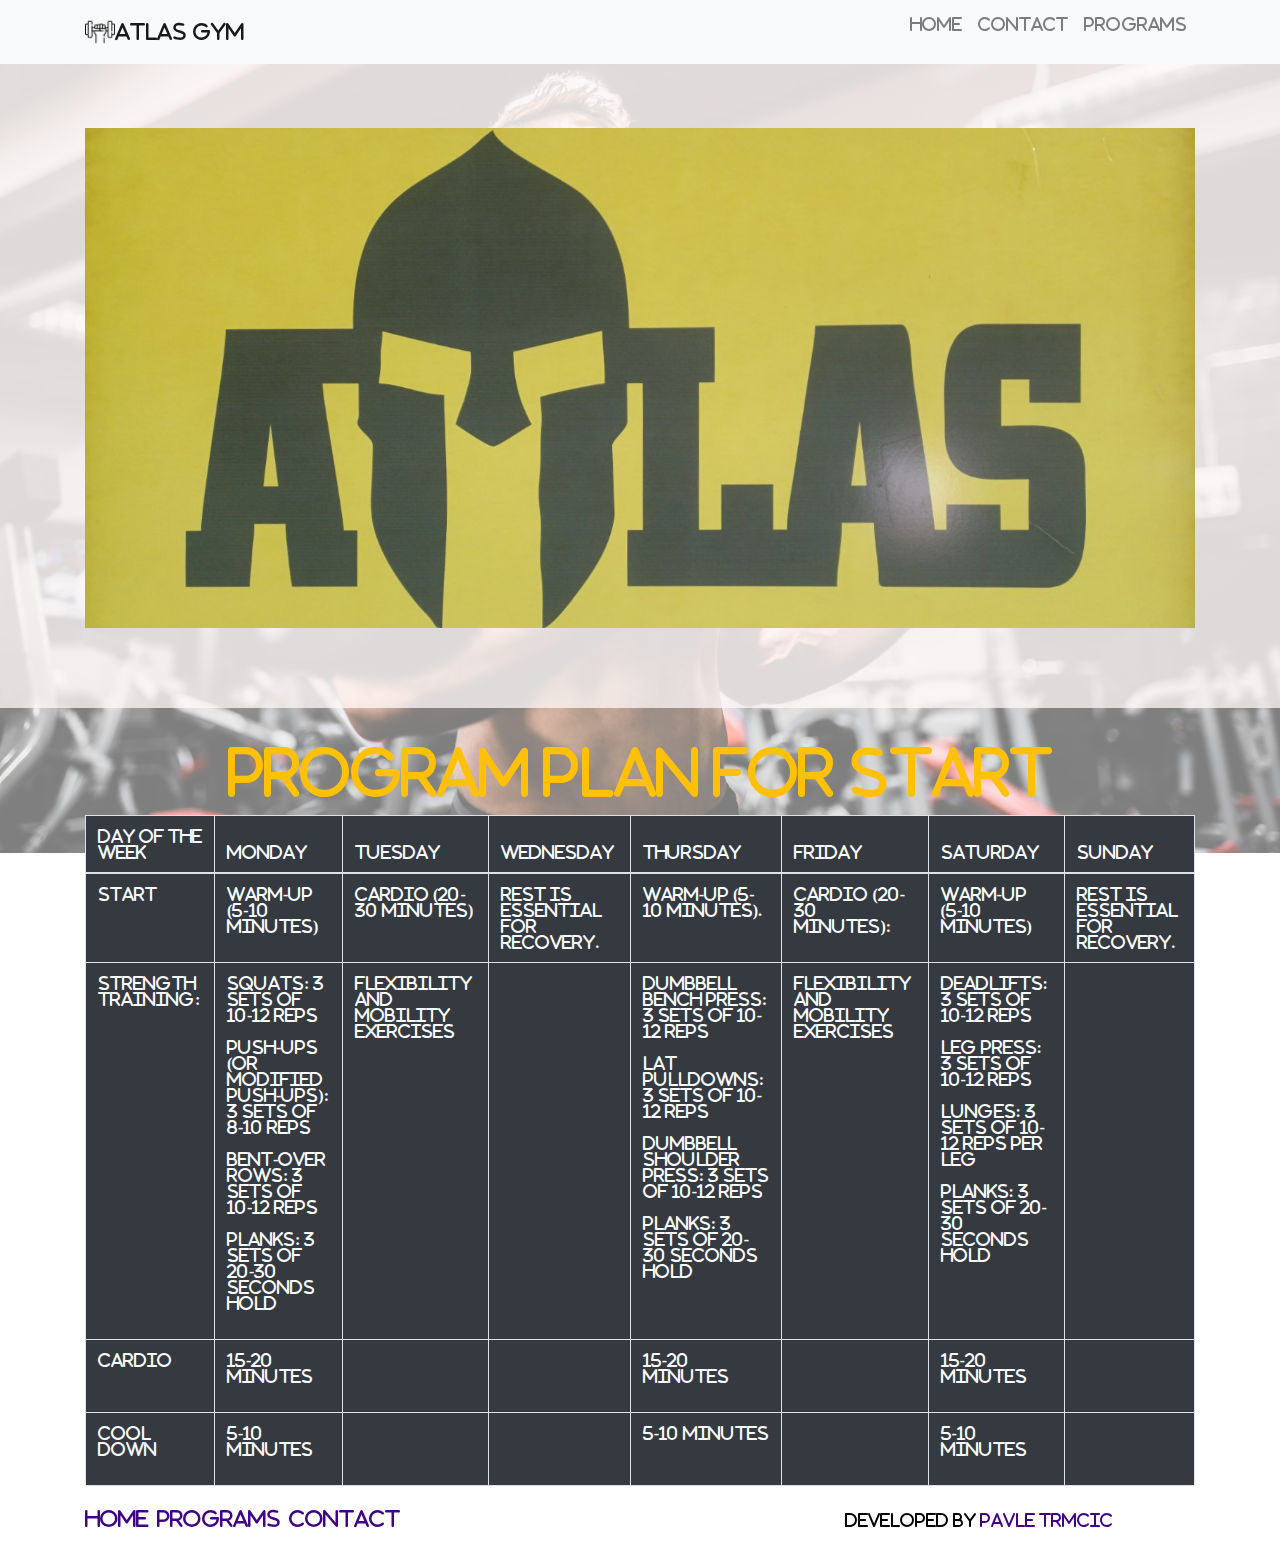
==== programs.html @ 00fd132f "Add files via upload" ====
<!DOCTYPE html>
<html lang="en">
<head>
    <meta charset="UTF-8">
    <meta name="viewport" content="width=device-width, initial-scale=1.0">
    <title>Atlas Gym - Programs</title>
    <link rel="stylesheet" href="https://maxcdn.bootstrapcdn.com/bootstrap/4.0.0/css/bootstrap.min.css">
    <script src="https://code.jquery.com/jquery-3.2.1.slim.min.js"></script>
    <script src="https://cdnjs.cloudflare.com/ajax/libs/popper.js/1.12.9/umd/popper.min.js"></script>
    <script src="https://maxcdn.bootstrapcdn.com/bootstrap/4.0.0/js/bootstrap.min.js"></script>
    <link rel="stylesheet" href="https://cdnjs.cloudflare.com/ajax/libs/font-awesome/6.0.0-beta3/css/all.min.css">

    <link rel="stylesheet" href="main.css">
    <link rel="icon" type="image/x-icon" href="dumbbell.png">

</head>
<body>

<!-- Navigation Menu -->
<nav class="navbar navbar-expand-lg navbar-light bg-light">
    <div class="container">
         <img href="#" src="dumbbell.png" width="30" height="30" class="d-inline-block align-top" alt="Navbar Icon" alt="">
         <a class="navbar-brand fa-solid" href="#">Atlas Gym</a>
        
        <button class="navbar-toggler" type="button" data-toggle="collapse" data-target="#navbarNav" aria-controls="navbarNav" aria-expanded="false" aria-label="Toggle navigation">
            <span class="navbar-toggler-icon"></span>
        </button>
        <div class="collapse navbar-collapse justify-content-end" id="navbarNav">
            <ul class="navbar-nav">
                <li class="nav-item">
                    <a class="nav-link fa-solid" href="index.html">Home</a>
                </p>
                <li class="nav-item">
                    <a class="nav-link fa-solid" href="contact.html">Contact</a>
                </p>
                <li class="nav-item">
                    <a class="nav-link fa-solid" href="#">Programs</a>
                </p>
            </ul>
        </div>
    </div>
</nav>

<!-- Header Section with Big Image -->
<header>
    <div  class="jumbotron jumbotron-fluid" id="jumbotron-bg">
        <div  class="container">
            <img src="atlas.jpg" alt="" class="img-fluid mx-auto">
            <h1 class="display-4"></h1>
            <p class="lead"></p>
        </div>
    </div>
</header>



<div class="video-container">
    <video autoplay loop muted playsinline poster="fit.jpg">
        <source src="pr.mp4" type="video/mp4">
    </video>
    <div class="content">
<!-- 
    test for bg video
-->
<h1 class="text-center fa-beat text-warning display-4 "> <b class="fa-solid">Program Plan for Start</b> </h1>
<div class="container " id="tab">
<div class="table-responsive">
    <table class="table table-bordered text-light bg-dark fa-solid">
        <thead>
            <tr>
                <th>Day of the Week</th>
                <th>Monday</th>
                <th>Tuesday</th>
                <th>Wednesday</th>
                <th>Thursday</th>
                <th>Friday</th>
                <th>Saturday</th>
                <th>Sunday</th>
            </tr>
        </thead>
        <tbody>
            <tr>
                <td>Start</td>
                <td>
                    
                        <p>Warm-up (5-10 minutes)</p>
                       
                       
                    
                </td>
                <td>
                   
                        <p>Cardio (20-30 minutes)</p>

                   
                </td>
                <td>Rest is essential for recovery.</td>
                <td>
              
                        <p>Warm-up (5-10 minutes).</p>
                    
                </td>
                <td>
                    
                        <p>Cardio (20-30 minutes):</p>
                    
                </td>
                <td>
                   
                        <p>Warm-up (5-10 minutes)</p>
    
                </td>
                <td>Rest is essential for recovery.</td>
            
            </tr>
            <tr>
                <td>Strength Training:</td>
                <td>
                        
                            <p>Squats: 3 sets of 10-12 reps</p>
                            <p>Push-ups (or modified push-ups): 3 sets of 8-10 reps</p>
                            <p>Bent-over Rows: 3 sets of 10-12 reps</p>
                            <p>Planks: 3 sets of 20-30 seconds hold</p>
                </td>
                <td><p>Flexibility and Mobility Exercises</p></td>
                <td></td>
                <td>
                    <p>Dumbbell Bench Press: 3 sets of 10-12 reps</p>
                    <p>Lat Pulldowns: 3 sets of 10-12 reps</p>
                    <p>Dumbbell Shoulder Press: 3 sets of 10-12 reps</p>
                    <p>Planks: 3 sets of 20-30 seconds hold</p>
                </td>
                <td>
                    <p>Flexibility and Mobility Exercises</p>
                </td>
                <td>
                    <p>Deadlifts: 3 sets of 10-12 reps</p>
                    <p>Leg Press: 3 sets of 10-12 reps</p>
                    <p>Lunges: 3 sets of 10-12 reps per leg</p>
                    <p>Planks: 3 sets of 20-30 seconds hold</p>
                </td>
                <td></td>
            </tr>
            <tr>
                <td>Cardio</td>
                <td> <p>15-20 minutes</p></td>
                <td></td>
                <td></td>
                <td> <p>15-20 minutes</p></td>
                <td></td>
                <td> <p>15-20 minutes</p></td>
                <td></td>
            </tr>
            <tr>
                <td>Cool Down</td>
                <td> <p>5-10 minutes</p></td>
                <td></td>
                <td></td>
                <td> <p>5-10 minutes</p></td>
                <td></td>
                <td> <p>5-10 minutes</p></td>
                <td></td>
            </tr>
        </tbody>
    </table>
</div>
</div>
<!-- end of bg video test-->
</div>



<footer>
    <div class="container">
        <div class="row">         
               <div class="col-md-8">
                <ul class="list-unstyled list-inline ">
                    <li class="list-inline-item foot fa-solid "><a href="index.html" >Home</a></p>
                    <li class="list-inline-item foot fa-solid"><a href="#" >Programs</a></p>
                    <li class="list-inline-item foot fa-solid"><a href="contact.html" >Contact</a></p>
                </ul>
                </div>
               
            <div class="col-md-4">
                
                <p class="fa-solid" style="size: 5px;">Developed by <a href="https://whitekeylock.github.io/CV/" >Pavle Trmcic</a></p>

            </div>
        </div>
    </div>
</footer>



</body>
</html>
---- main.css ----
#jumbotron-bg {
    background-color: rgba(255, 250, 250, 0.747);
}
div.col-md-6 {
    background-blend-mode: color;
    margin-top: 7%;
    margin-bottom: 7%;
}
.video-container {
    position: relative;
    width: 100%;
    overflow: hidden;
}
.bg-seein {
    background-color: rgba(255, 250, 250, 0.747);
}
video {
    width: 100%;
    height: auto;
    position: fixed;
    top: 0;
    left: 0;
    z-index: -1;
    object-fit: cover;
    opacity: 0.5; /* Adjust the opacity for the fading effect */
}

.content {
    /* Remove the z-index property */
}

body {
    background-image: ;
    color: black;
}
li.foot {
    font-size: 20px;
    color: black;
}
a {
    color: rgb(63, 3, 133);
}

div.container {
    /* Remove the z-index property */
}
#tab {
    color: black;
}
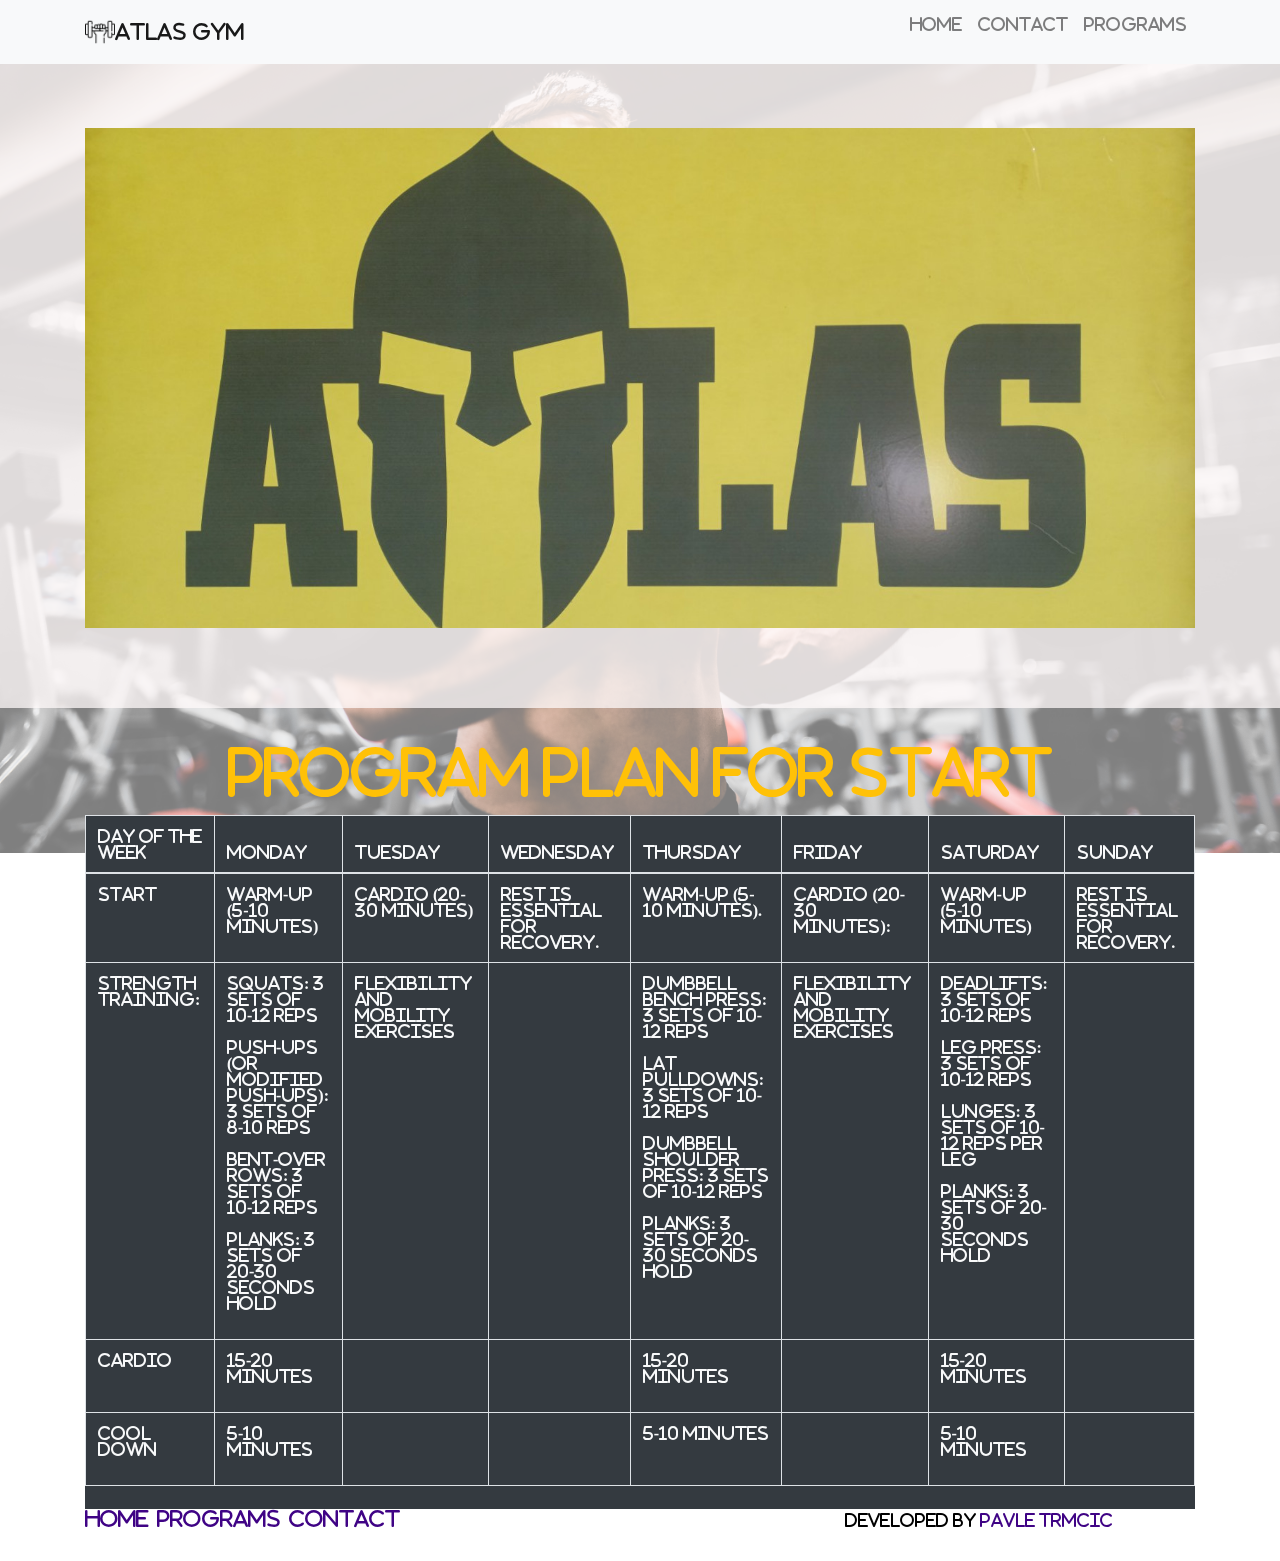
==== commit 3dc5df8b: "Update programs.html" ====
--- a/programs.html
+++ b/programs.html
@@ -64,8 +64,8 @@
 -->
 <h1 class="text-center fa-beat text-warning display-4 "> <b class="fa-solid">Program Plan for Start</b> </h1>
 <div class="container " id="tab">
-<div class="table-responsive">
-    <table class="table table-bordered text-light bg-dark fa-solid">
+<div class="table-responsive bg-dark">
+    <table class="table table-bordered text-light  fa-solid">
         <thead>
             <tr>
                 <th>Day of the Week</th>
